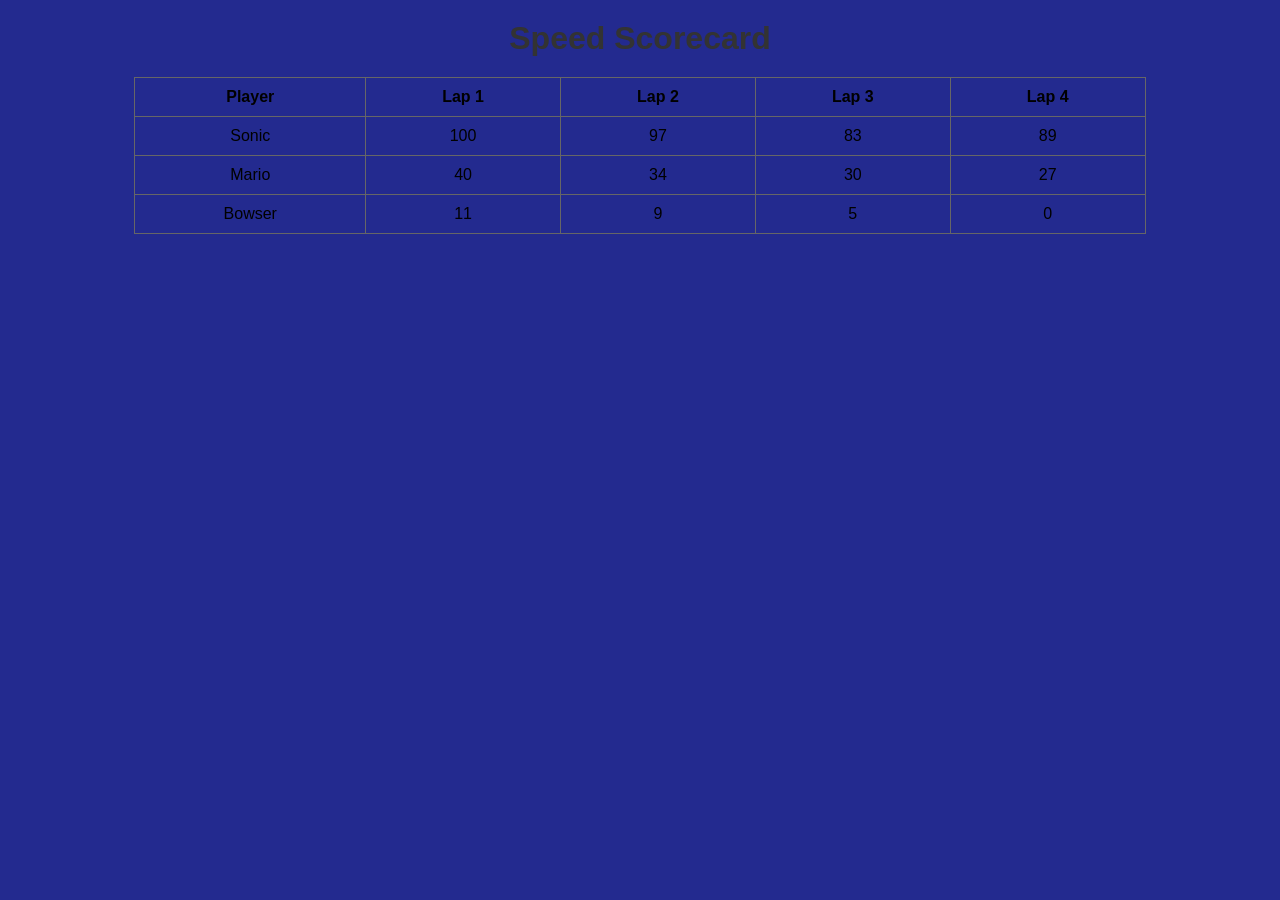
==== index.html @ 4e63895e "Rename speedtest.html to index.html" ====
<!DOCTYPE html>
<html lang="en">
<head>
  <meta charset="UTF-8">
  <title>Speed test</title>
  <link rel="stylesheet" href="style.css">
</head>
<body>
  <h1>Speed Scorecard</h1>
  <table>
    <thead>
      <tr>
        <th>Player</th>
        <th>Lap 1</th>
        <th>Lap 2</th>
        <th>Lap 3</th>
        <th>Lap 4</th>
      </tr>
    </thead>
    <tbody>
      <tr>
        <td>Sonic</td>
        <td>100</td><td>97</td><td>83</td><td>89</td>
      </tr>
      <tr>
        <td>Mario</td>
        <td>40</td><td>34</td><td>30</td><td>27</td>
      </tr>
      <tr>
        <td>Bowser</td>
        <td>11</td><td>9</td><td>5</td><td>0</td>
      </tr>
    </tbody>
  </table>
</body>
</html>
---- style.css ----
body {
  font-family: Arial, sans-serif;
  background-color: #232a8f;
  text-align: center;
}

h1 {
  margin: 20px;
  color: #333;
}

table {
  margin: 20px auto;
  border-collapse: collapse;
  width: 80%;
}

th, td {
  border: 1px solid #666;
  padding: 10px;
  text-align: center;
}

tr:hover {
  background-color: #ffe082;
}
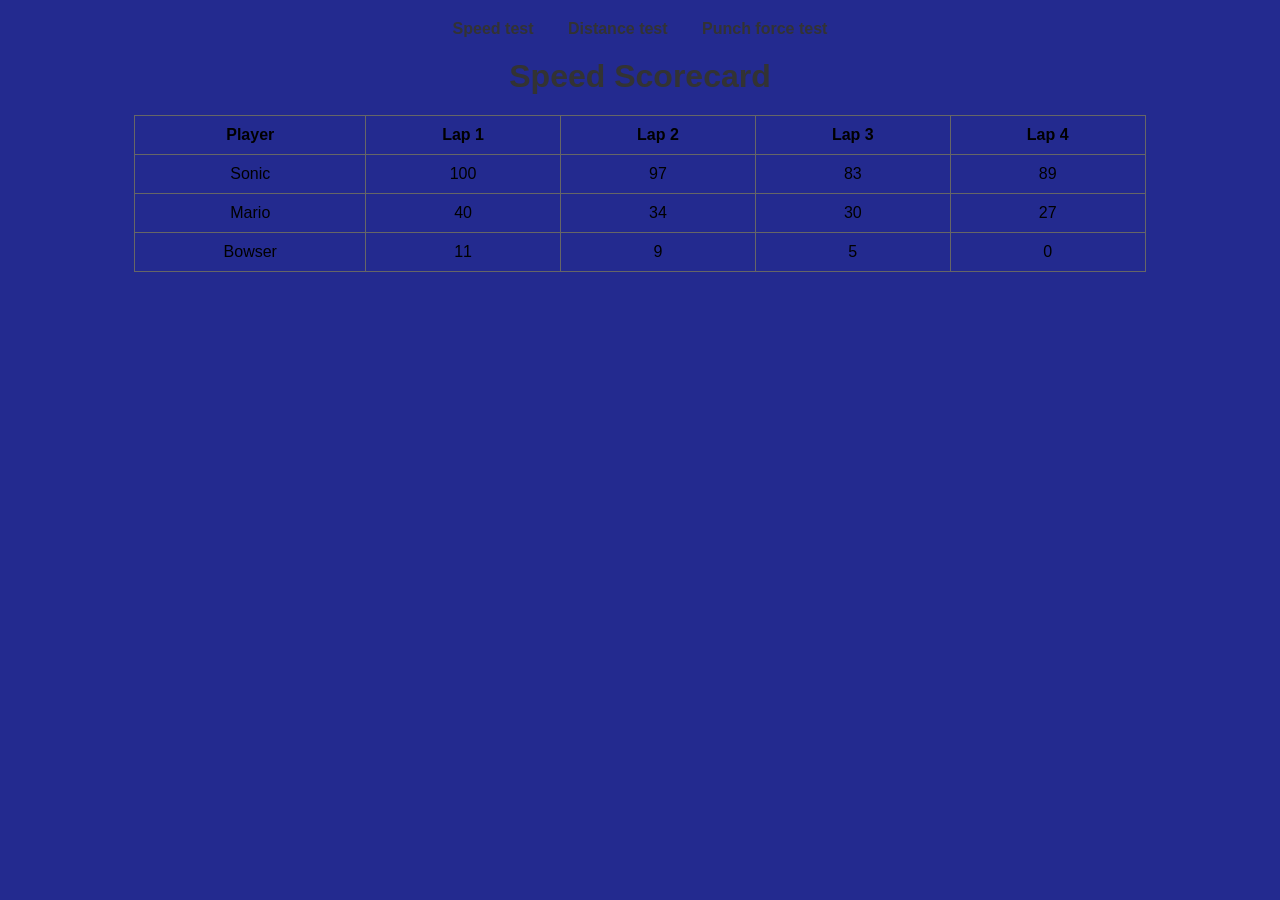
==== commit 8dbe7755: "Add files via upload" ====
--- a/index.html
+++ b/index.html
@@ -6,6 +6,11 @@
   <link rel="stylesheet" href="style.css">
 </head>
 <body>
+<nav>
+  <a href="index.html">Speed test</a>
+  <a href="distancetest.html">Distance test</a>
+  <a href="punchforce.html">Punch force test</a>
+</nav>
   <h1>Speed Scorecard</h1>
   <table>
     <thead>
--- a/style.css
+++ b/style.css
@@ -3,6 +3,21 @@
   background-color: #232a8f;
   text-align: center;
 }
+nav {
+  margin: 20px;
+}
+
+nav a {
+  text-decoration: none;
+  color: #333;
+  margin: 0 15px;  
+  font-weight: bold;
+}
+
+nav a:hover {
+  color: #007acc;  
+}
+
 
 h1 {
   margin: 20px;
